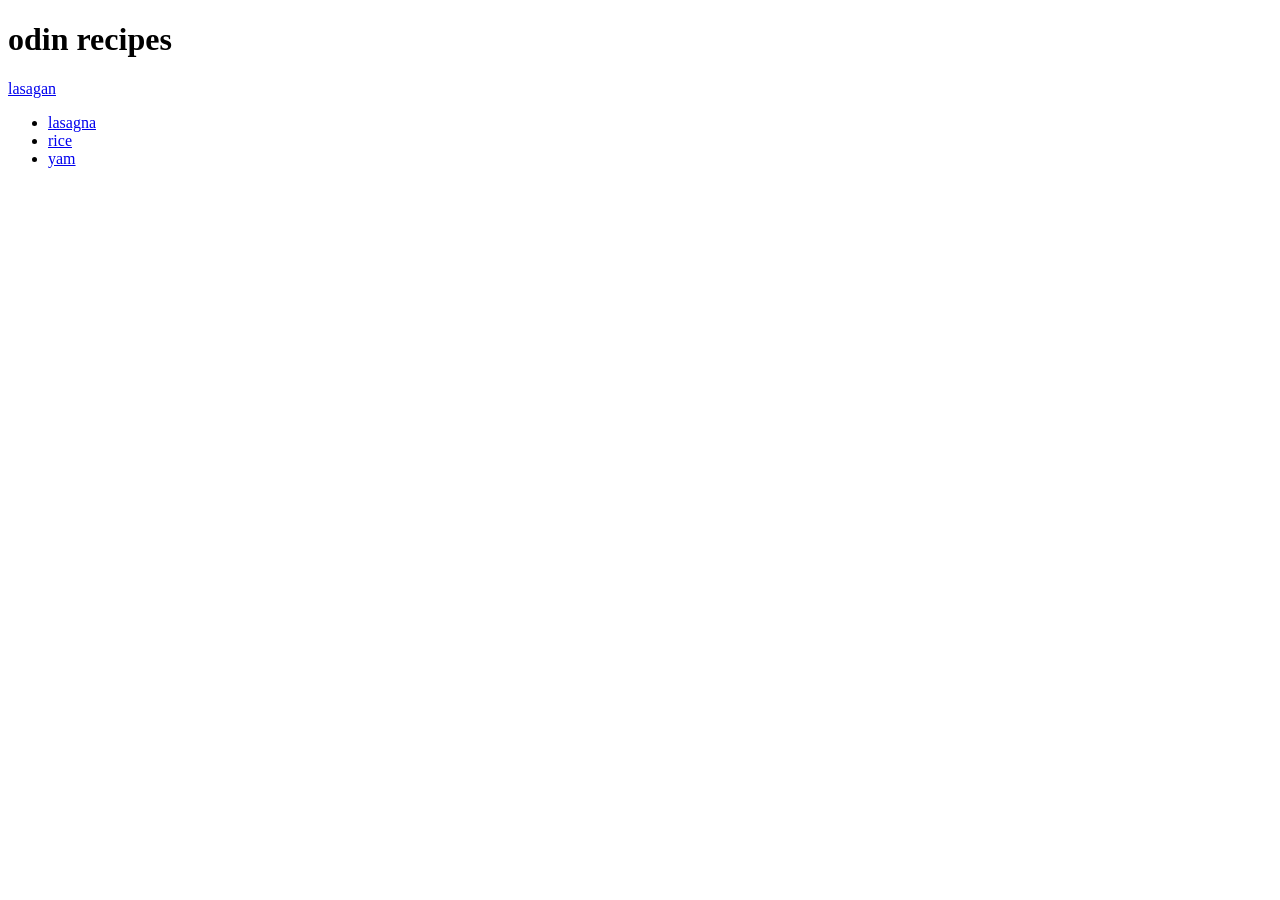
==== index.html @ 3aff38ba "Finished recipes project" ====
<!DOCTYPE html>
<html lang="en">
    <head>

    <meta charset="UTF-8">

    <title>lasagan</title>

   </head>

   <body>

    <h1>odin recipes</h1>

    <a href="recipes/lasagna.html">lasagan</a>

    <ul>
        <li><a href="recipes/lasagna.html">lasagna</a></li>
        <li><a href="recipes/recipes2.html">rice</a></li>
        <li><a href="recipes/recipes3.html">yam</a></li>
    </ul>

    
   </body>

</html>
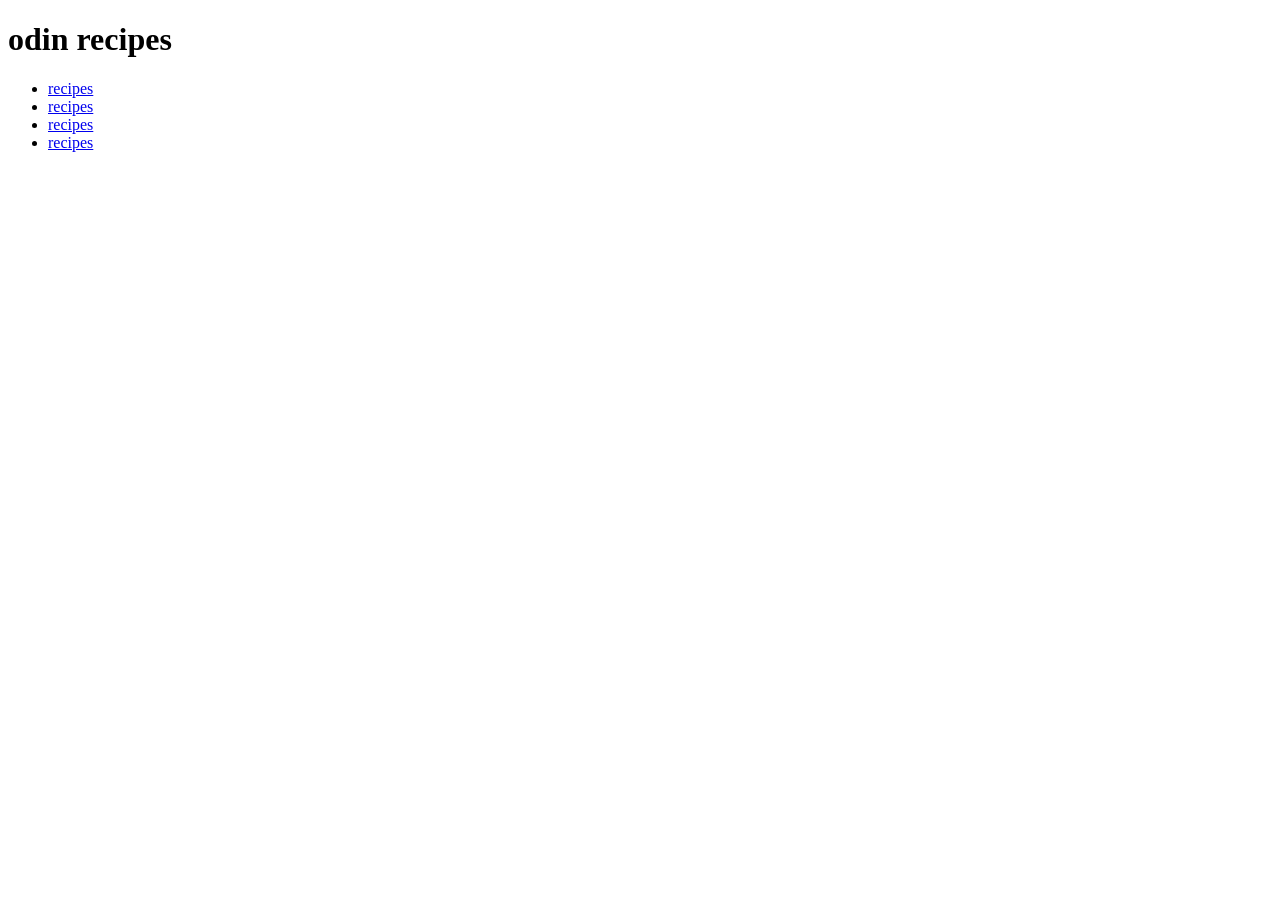
==== commit bdd509d8: "finished odin-recipes" ====
--- a/index.html
+++ b/index.html
@@ -4,23 +4,19 @@
 
     <meta charset="UTF-8">
 
-    <title>lasagan</title>
-
-   </head>
-
-   <body>
+    <title>lasagna</title> 
+      <body>
 
     <h1>odin recipes</h1>
-
-    <a href="recipes/lasagna.html">lasagan</a>
-
     <ul>
-        <li><a href="recipes/lasagna.html">lasagna</a></li>
-        <li><a href="recipes/recipes2.html">rice</a></li>
-        <li><a href="recipes/recipes3.html">yam</a></li>
+        <li><a href="recipes/lasagna.html">recipes</a></li>
+        <li><a href="recipes1/">recipes</a></li>
+        <li><a href="recipes/recipes2.html">recipes</a></li>
+        <li><a href="recipes/recipes3.html">recipes</a></li>
+        
     </ul>
 
-    
    </body>
 
-</html>+</html>
+        
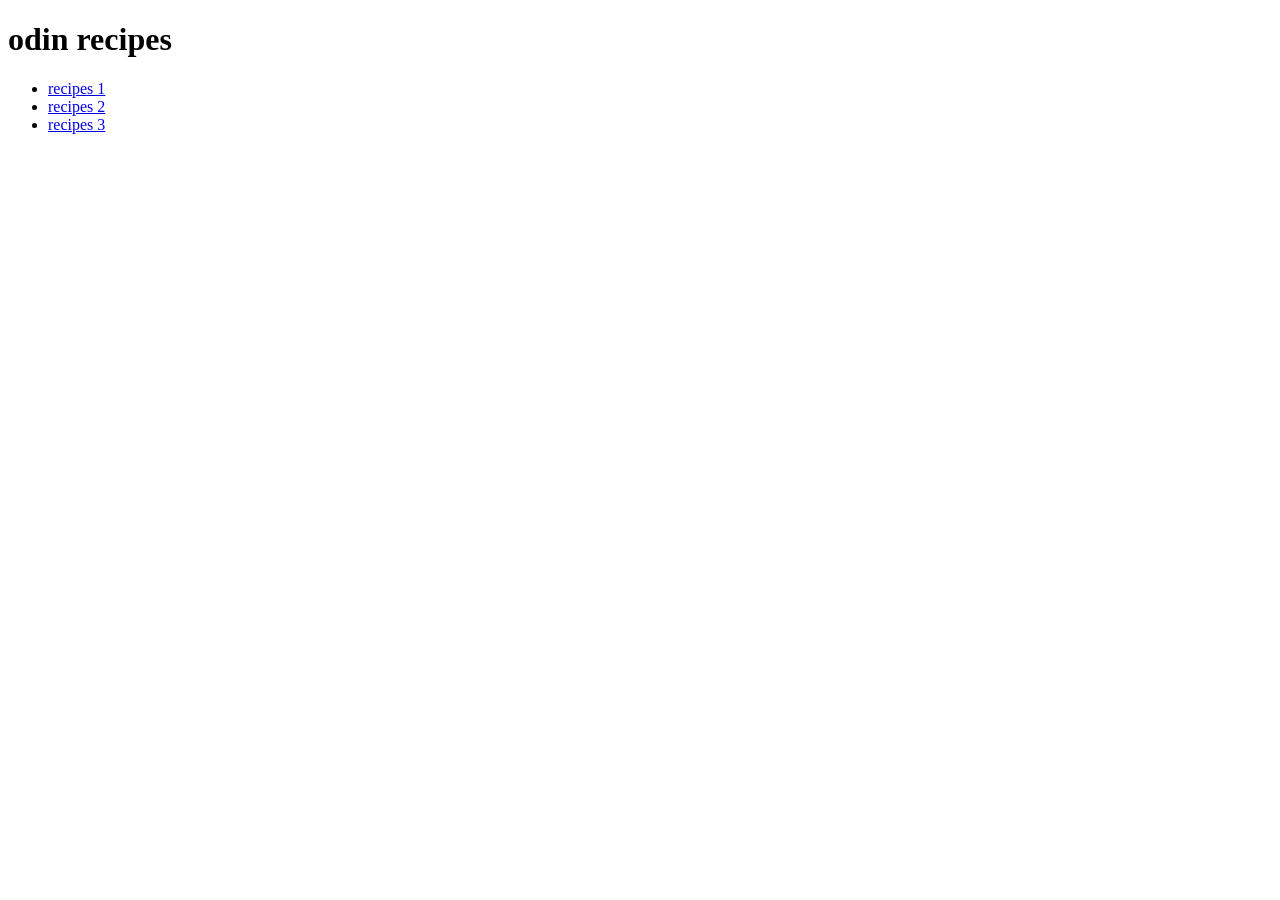
==== commit a1fb09e4: "Finished odin-recipes" ====
--- a/index.html
+++ b/index.html
@@ -5,17 +5,16 @@
     <meta charset="UTF-8">
 
     <title>lasagna</title> 
+    </head>
       <body>
 
     <h1>odin recipes</h1>
     <ul>
-        <li><a href="recipes/lasagna.html">recipes</a></li>
-        <li><a href="recipes1/">recipes</a></li>
-        <li><a href="recipes/recipes2.html">recipes</a></li>
-        <li><a href="recipes/recipes3.html">recipes</a></li>
+        <li><a href="recipes/lasagna.html">recipes 1</a></li>
+        <li><a href="recipes/recipes2.html">recipes 2</a></li>
+        <li><a href="recipes/recipes3.html">recipes 3</a></li>
         
     </ul>
-
    </body>
 
 </html>
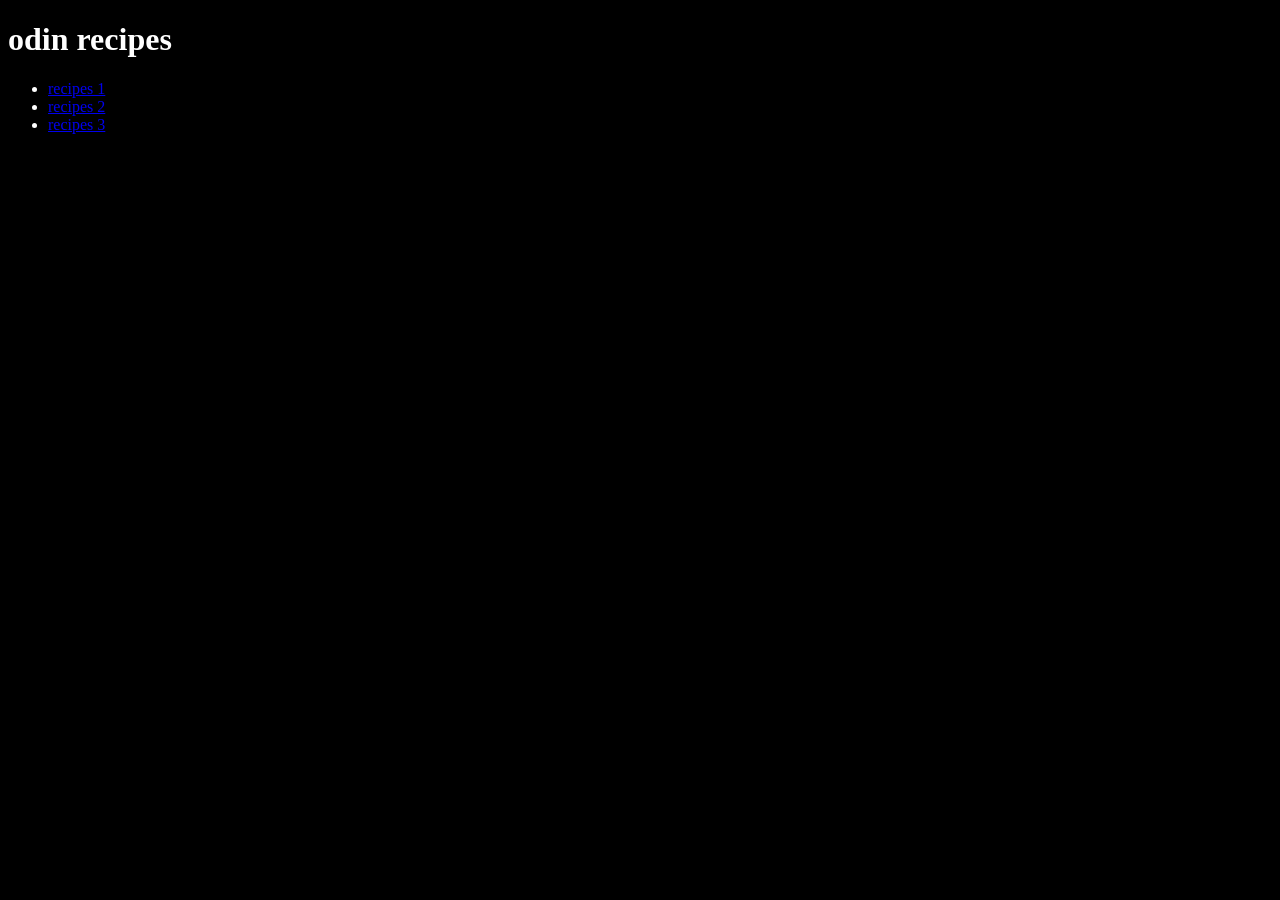
==== commit 56092967: "Finished odin-recipes" ====
--- a/index.html
+++ b/index.html
@@ -3,7 +3,7 @@
     <head>
 
     <meta charset="UTF-8">
-
+    <link rel="stylesheet" href="styles.css">
     <title>lasagna</title> 
     </head>
       <body>
--- a/styles.css
+++ b/styles.css
@@ -0,0 +1 @@
+body {background-color: black; color: white;}
